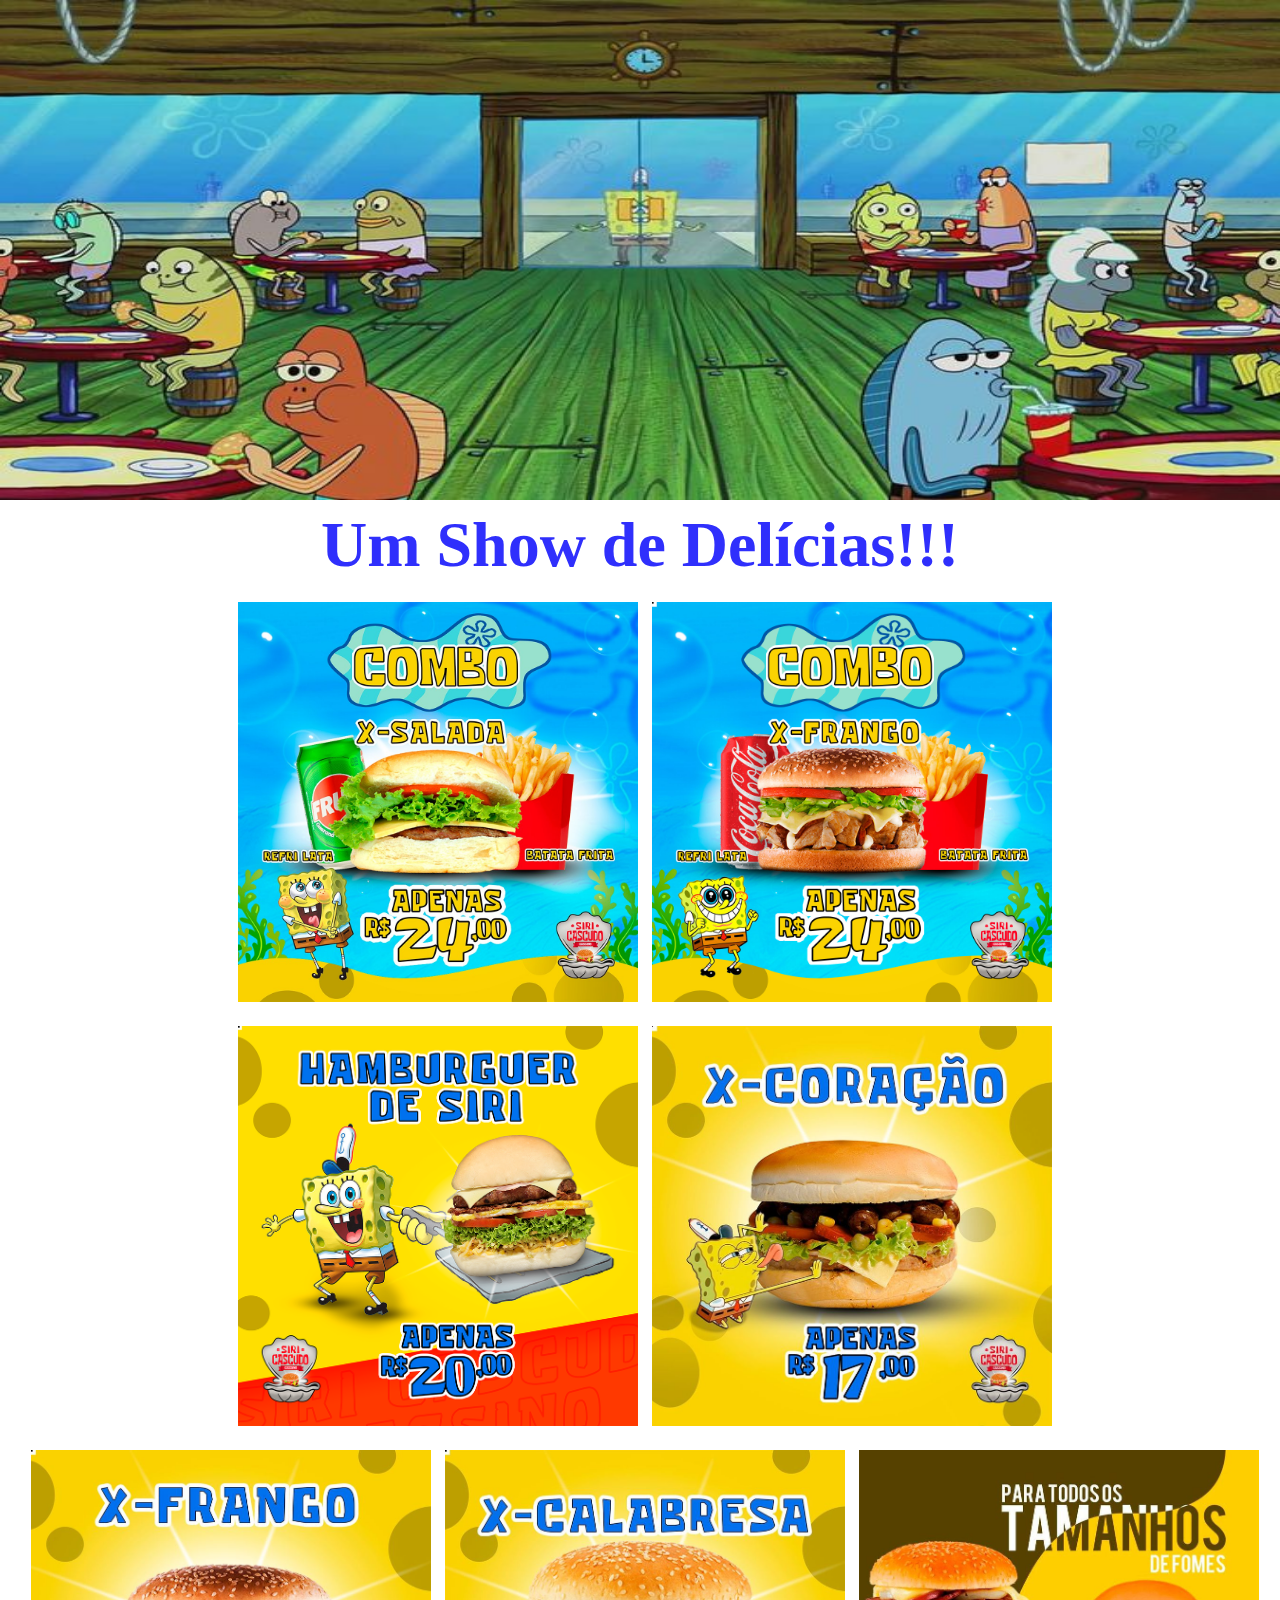
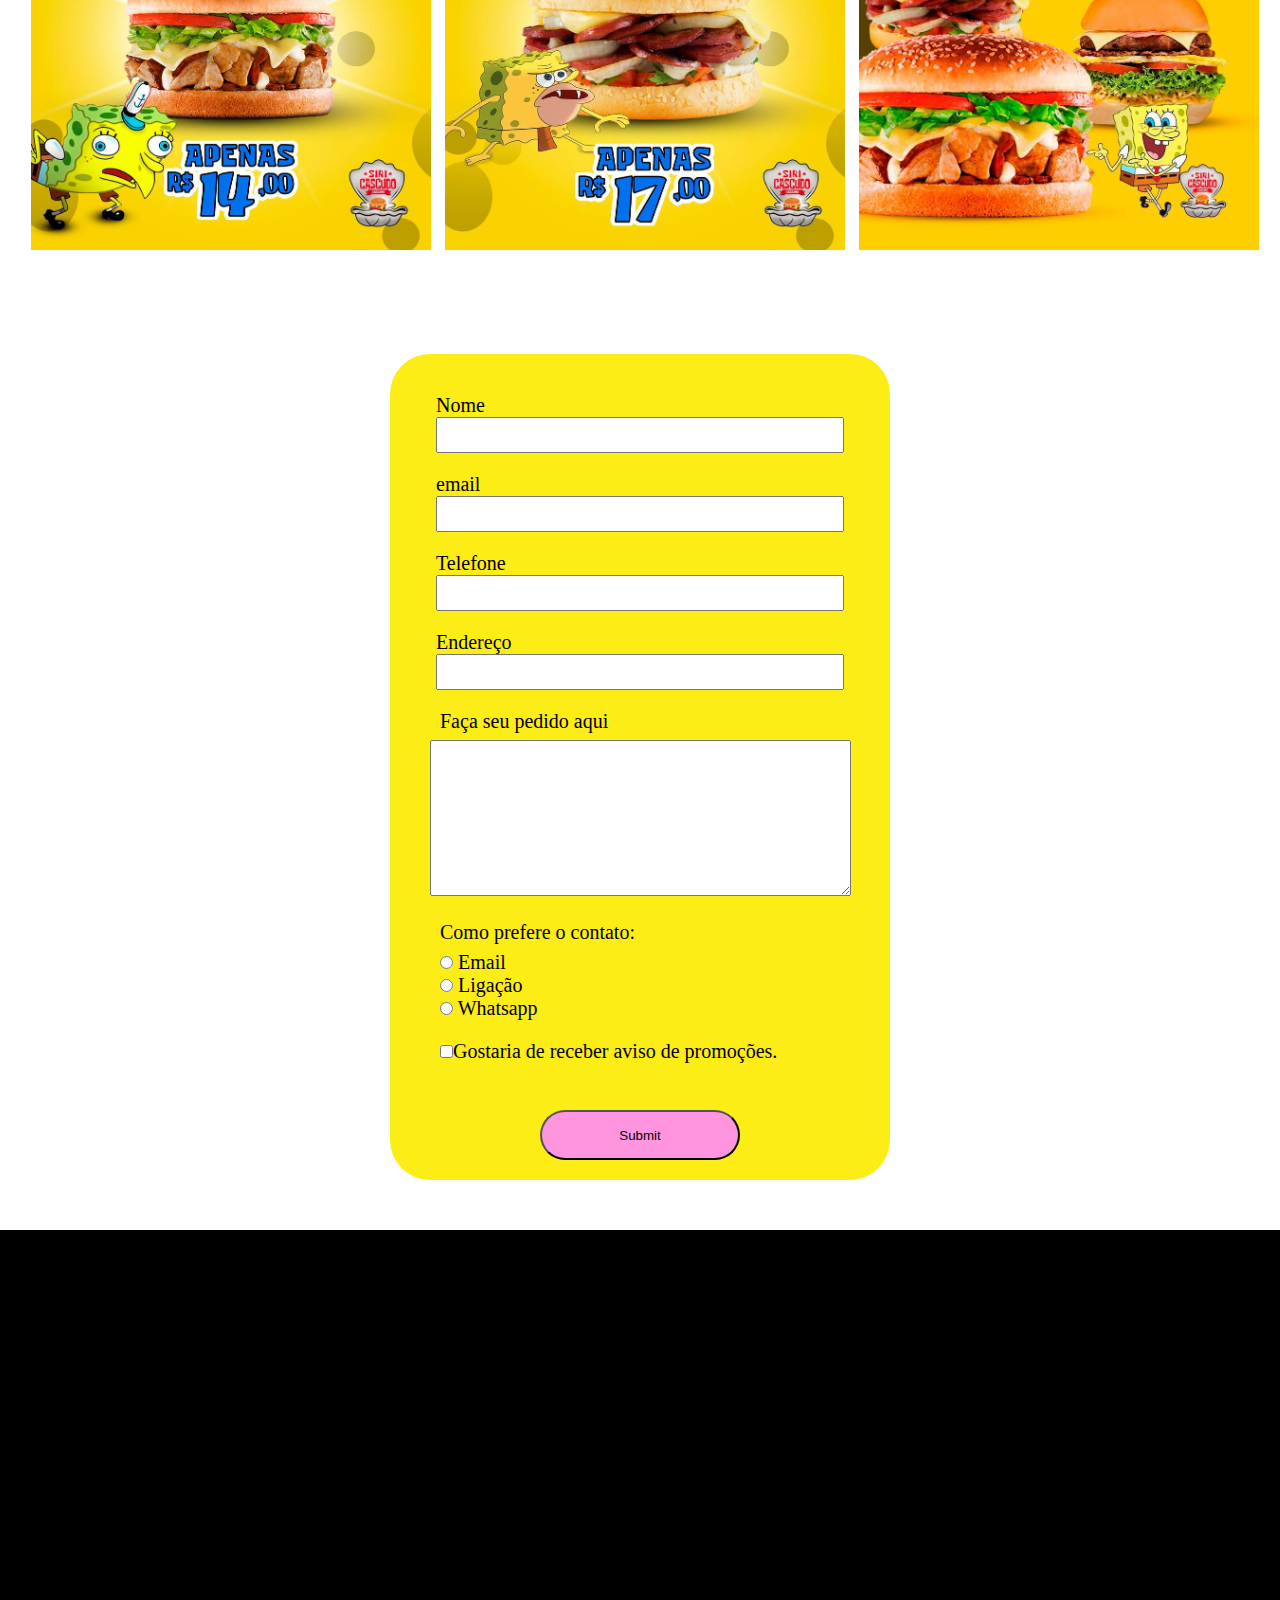
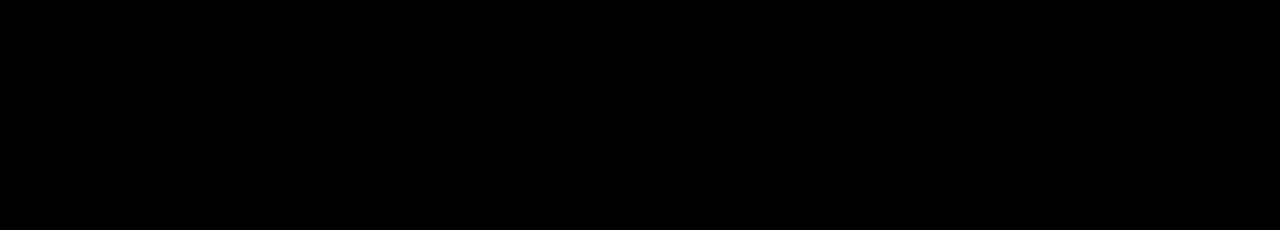
==== cardapio.html @ 4d8d59cb "muitos dias trabalhados mas esse é o primeiro commit que faço desse projeto" ====
<!DOCTYPE html>
<html lang="en">
<head>
    <meta charset="UTF-8">
    <meta http-equiv="X-UA-Compatible" content="IE=edge">
    <meta name="viewport" content="width=device-width, initial-scale=1.0">
    <title>Cardápio</title>
    <link rel="stylesheet" href="css/cardapio.css">
</head>
<body>
    <header>
         <img src="img/0494ea749327465c8894fbf529c336a7.jpg" alt="pessoas comendo">
         <h1>Um Show de Delícias!!!</h1>
    </header>
    <main>
        <div class="container">
            <div>
                <img src="img/cardapio1.jpg" alt="">
                <img src="img/cardapio2.jpg" alt="">
            </div>
            <div>
                <img src="img/cardapio3.png" alt="">
                <img src="img/cardapio4.jpg" alt="">
            </div>
            <div>
                <img src="img/cardapio5.jpg" alt="">
                <img src="img/cardapio6.jpg" alt="">
                <img src="img/cardapio7.jpg" alt="">
            </div>
        </div>

        <form class="container">
            <div class="container-informaçoes">
                <label id="nome"> Nome <input type="text" id="nome" class="formularios"></label>
                <label id="email"> email <input type="email" id="email" class="formularios"> </label>
                <label id="phone"> Telefone <input type="text" id="phone" class="formularios"> </label>
                <label id="adress"> Endereço <input type="text" id="adress" class="formularios"> </label>
            </div>

            <div>
                <label for="pedido" class="formularios"> Faça seu pedido aqui</label>
                <textarea  cols="50" rows="10" id="pedido"></textarea>
            </div>

            <div class="container-radio">
                <div>
                    <p class="formularios">Como prefere o contato:</p>
                </div>
                <div>
                    <input type="radio" id="email" name="contact" >
                    <label id="email">Email</label>
                </div>
                <div>
                    <input type="radio" id="ligaçao" name="contact" >
                    <label id="ligaçao">Ligação</label>
                </div>
                <div>
                    <input type="radio" id="whatsapp" name="contact" >
                    <label id="whatsapp">Whatsapp</label>
                </div>   
            </div>

            <div class="formularios">
                <label ><input type ="checkbox">Gostaria de receber aviso de promoções.</label>
            </div>
           
            <div >
                <input type="submit" name="Enviar" class="input-submit">
            </div>
            
        </form>
    </main>
    <footer>

    </footer>
    
</body>
</html>
---- css/cardapio.css ----
*{
    margin: 0 auto;
}

header{
    text-align: center;
    font-size: 32px;
    color: rgb(47, 47, 252);
}

header img{
    width: 100%;
    height: 500px;
}

form{
    margin-top: 100px;
    width: 500px;
    background-color:rgba(253, 236, 3, 0.926);
    border-radius: 40px; 
    padding-top: 40px;
    font-size: 20px;
}

.container{
    display: flex;
    flex-direction: column;
    margin-bottom: 50px;
}

.container img{
    width: 400px;
    height: 400px;
    padding: 20px 0 0 10px;
}

.formularios{
    display: block;
    width: 400px;
    height: 30px;
}

.container-informaçoes input{
    margin-bottom: 20px;
}

.container-radio{
    display: block;
    align-items: center;
    padding: 20px 0 ;
}

.input-submit{
   width: 200px;
   height: 50px;
   margin: 40px 0 20px 0;
   background-color: rgb(255, 149, 223);
   border-radius: 40px;
}

footer{
    height: 600px;
    background-color: black;
}
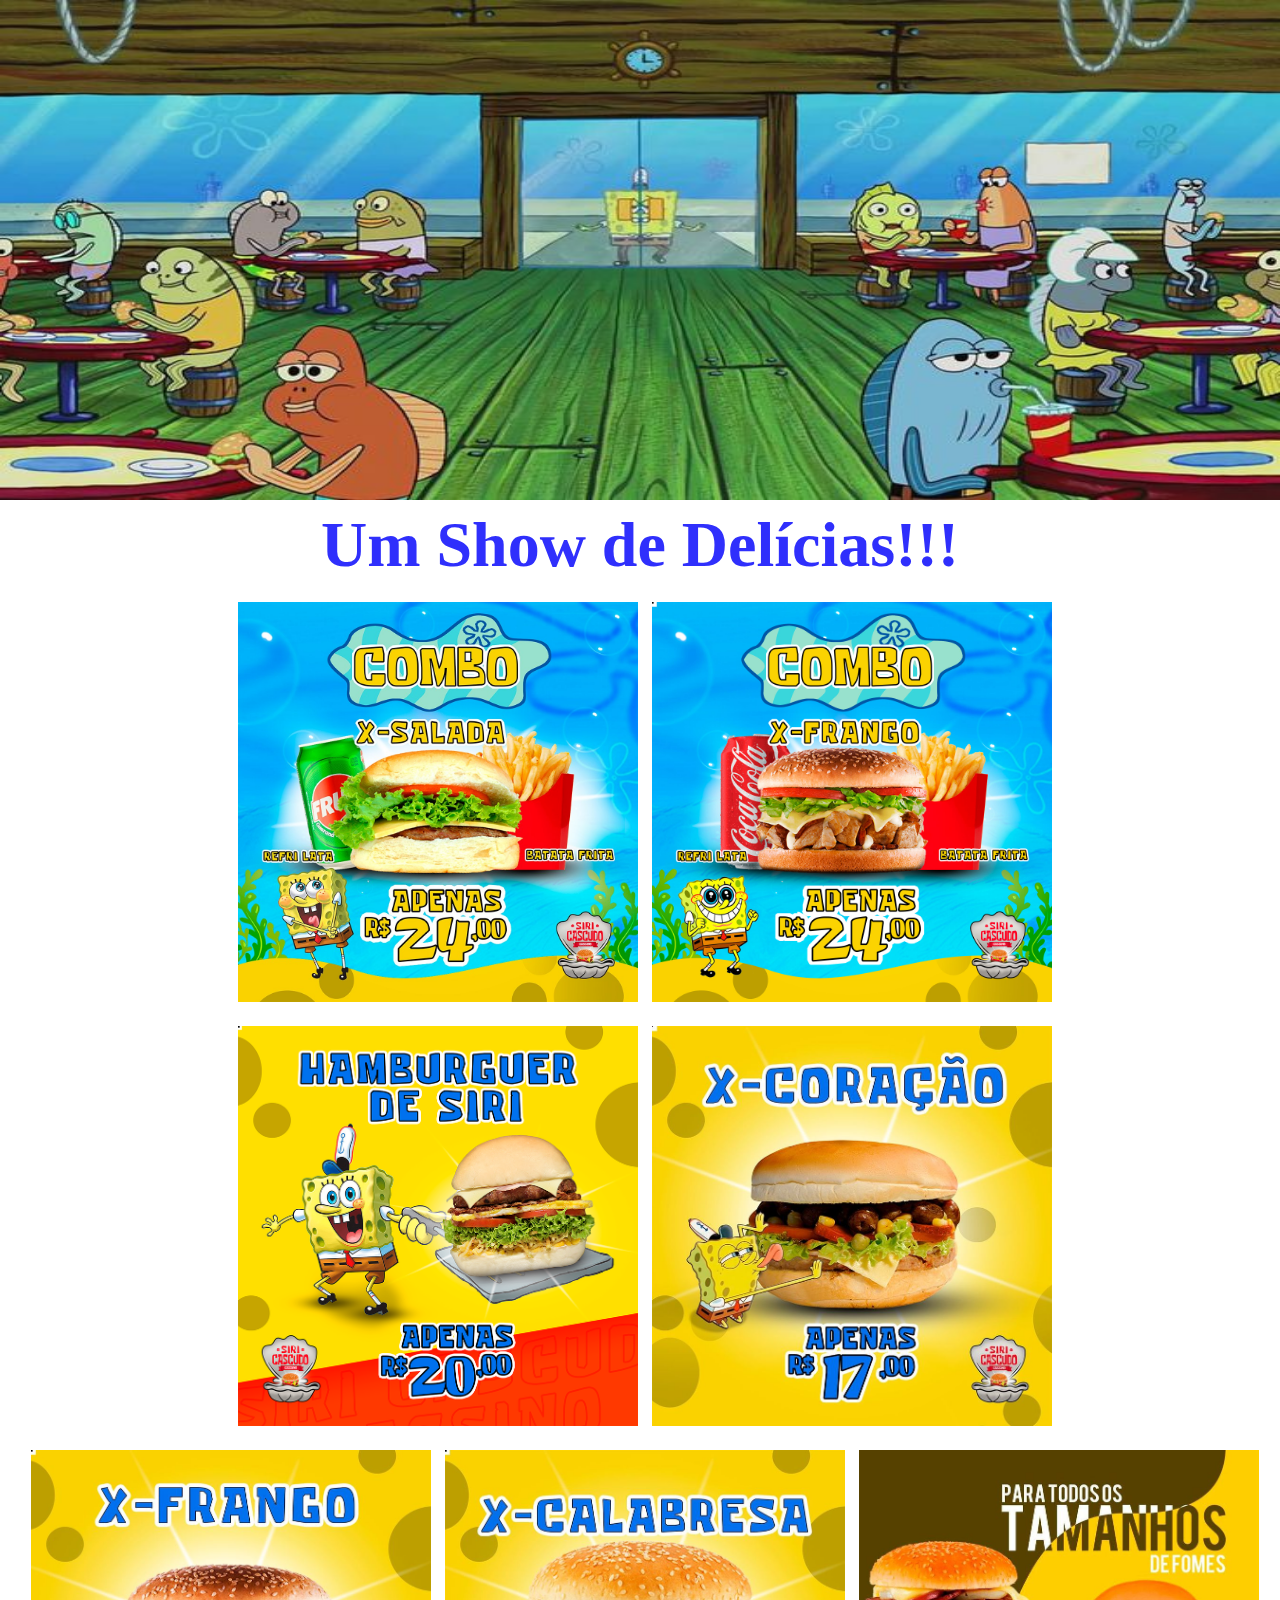
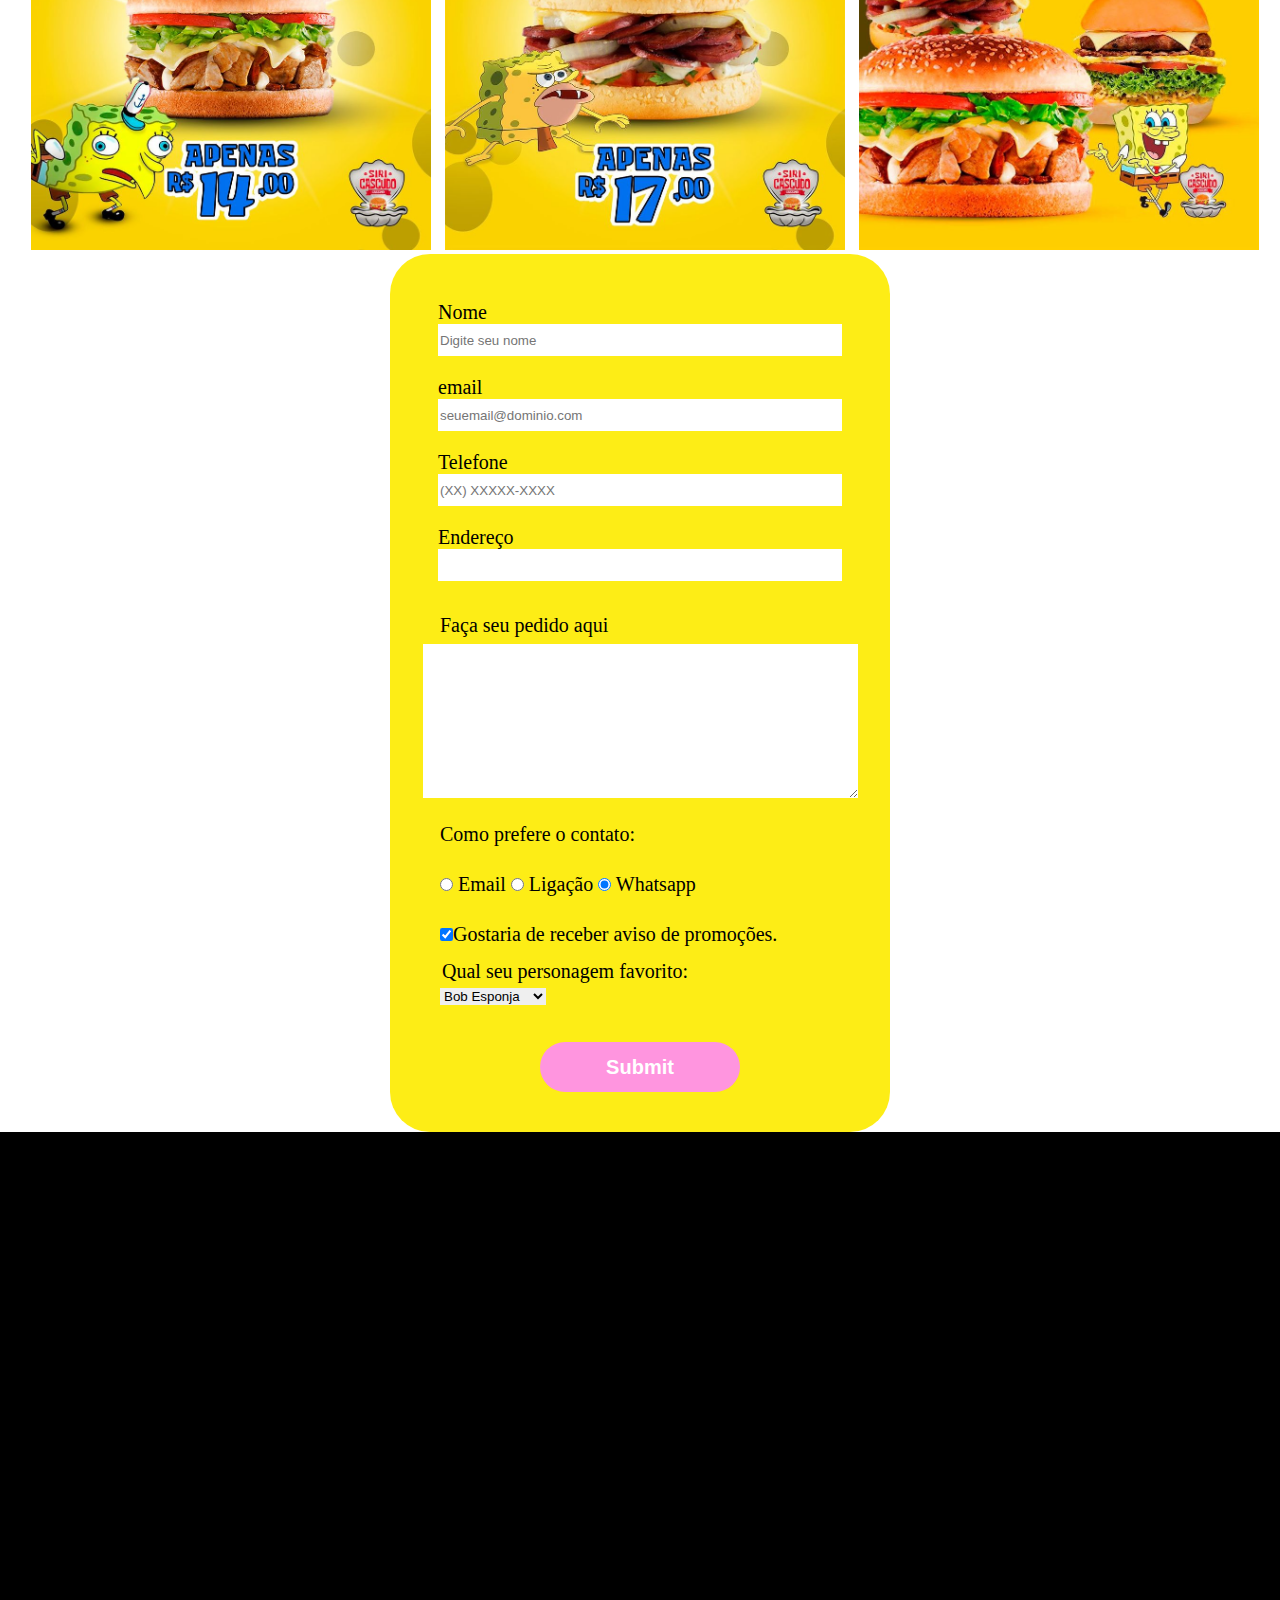
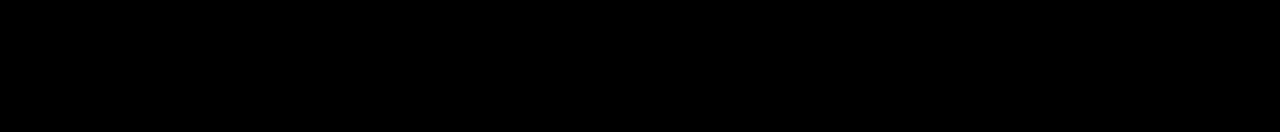
==== commit ce638abc: "melhorando formularios e css" ====
--- a/cardapio.html
+++ b/cardapio.html
@@ -30,41 +30,54 @@
         </div>
 
         <form class="container">
-            <div class="container-informaçoes">
-                <label id="nome"> Nome <input type="text" id="nome" class="formularios"></label>
-                <label id="email"> email <input type="email" id="email" class="formularios"> </label>
-                <label id="phone"> Telefone <input type="text" id="phone" class="formularios"> </label>
-                <label id="adress"> Endereço <input type="text" id="adress" class="formularios"> </label>
-            </div>
+            <fieldset class="container-informaçoes">
+                <label id="nome"> Nome <input type="text" id="nome" class="formularios" required placeholder="Digite seu nome"></label>
+                <label id="email"> email <input type="email" id="email" class="formularios" required placeholder="seuemail@dominio.com"> </label>
+                <label id="phone"> Telefone <input type="tel" id="phone" class="formularios" required placeholder="(XX) XXXXX-XXXX "> </label>
+                <label id="adress"> Endereço <input type="text" id="adress" class="formularios" required> </label>
+            </fieldset>
 
             <div>
                 <label for="pedido" class="formularios"> Faça seu pedido aqui</label>
-                <textarea  cols="50" rows="10" id="pedido"></textarea>
+                <textarea  cols="52" rows="10" id="pedido" required></textarea>
             </div>
 
-            <div class="container-radio">
+            <fieldset class="container-radio">
                 <div>
-                    <p class="formularios">Como prefere o contato:</p>
+                    <legend class="formularios">Como prefere o contato:</legend>
                 </div>
-                <div>
+                <div class="container-radio , formularios">
                     <input type="radio" id="email" name="contact" >
                     <label id="email">Email</label>
-                </div>
-                <div>
+                
                     <input type="radio" id="ligaçao" name="contact" >
                     <label id="ligaçao">Ligação</label>
-                </div>
-                <div>
-                    <input type="radio" id="whatsapp" name="contact" >
+                
+                    <input type="radio" id="whatsapp" name="contact"  checked>
                     <label id="whatsapp">Whatsapp</label>
                 </div>   
+            </fildset>
+
+            <div class="formularios">
+                <label><input type ="checkbox" checked>Gostaria de receber aviso de promoções.</label>
             </div>
 
-            <div class="formularios">
-                <label ><input type ="checkbox">Gostaria de receber aviso de promoções.</label>
-            </div>
-           
-            <div >
+           <fieldset class="formularios">
+                <div>
+                    <legend>Qual seu personagem favorito:</legend>
+                </div>
+                <select>
+                    <option> Bob Esponja</option>
+                    <option> Patrick Estrela</option>
+                    <option> Lula Molusco</option>
+                    <option> Gary</option>
+                    <option> Sandy</option>
+                    <option> Seu Sirigueijo</option>
+                </select>
+            </fieldset>
+                
+
+            <div class="container">
                 <input type="submit" name="Enviar" class="input-submit">
             </div>
             
--- a/css/cardapio.css
+++ b/css/cardapio.css
@@ -1,5 +1,6 @@
 *{
     margin: 0 auto;
+    border: 0;
 }
 
 header{
@@ -25,7 +26,9 @@
 .container{
     display: flex;
     flex-direction: column;
-    margin-bottom: 50px;
+    justify-content: center;
+    align-items: center;
+    margin: 0 auto;
 }
 
 .container img{
@@ -50,12 +53,24 @@
     padding: 20px 0 ;
 }
 
+select .formularios{
+    margin-bottom: 20px;
+}
+
 .input-submit{
    width: 200px;
    height: 50px;
    margin: 40px 0 20px 0;
    background-color: rgb(255, 149, 223);
    border-radius: 40px;
+   color: white;
+   font-size: 20px;
+   font-weight: bold;
+   transition: 1s background;
+}
+
+.input-submit:hover{
+    background-color: rgb(255, 84, 221);
 }
 
 footer{
